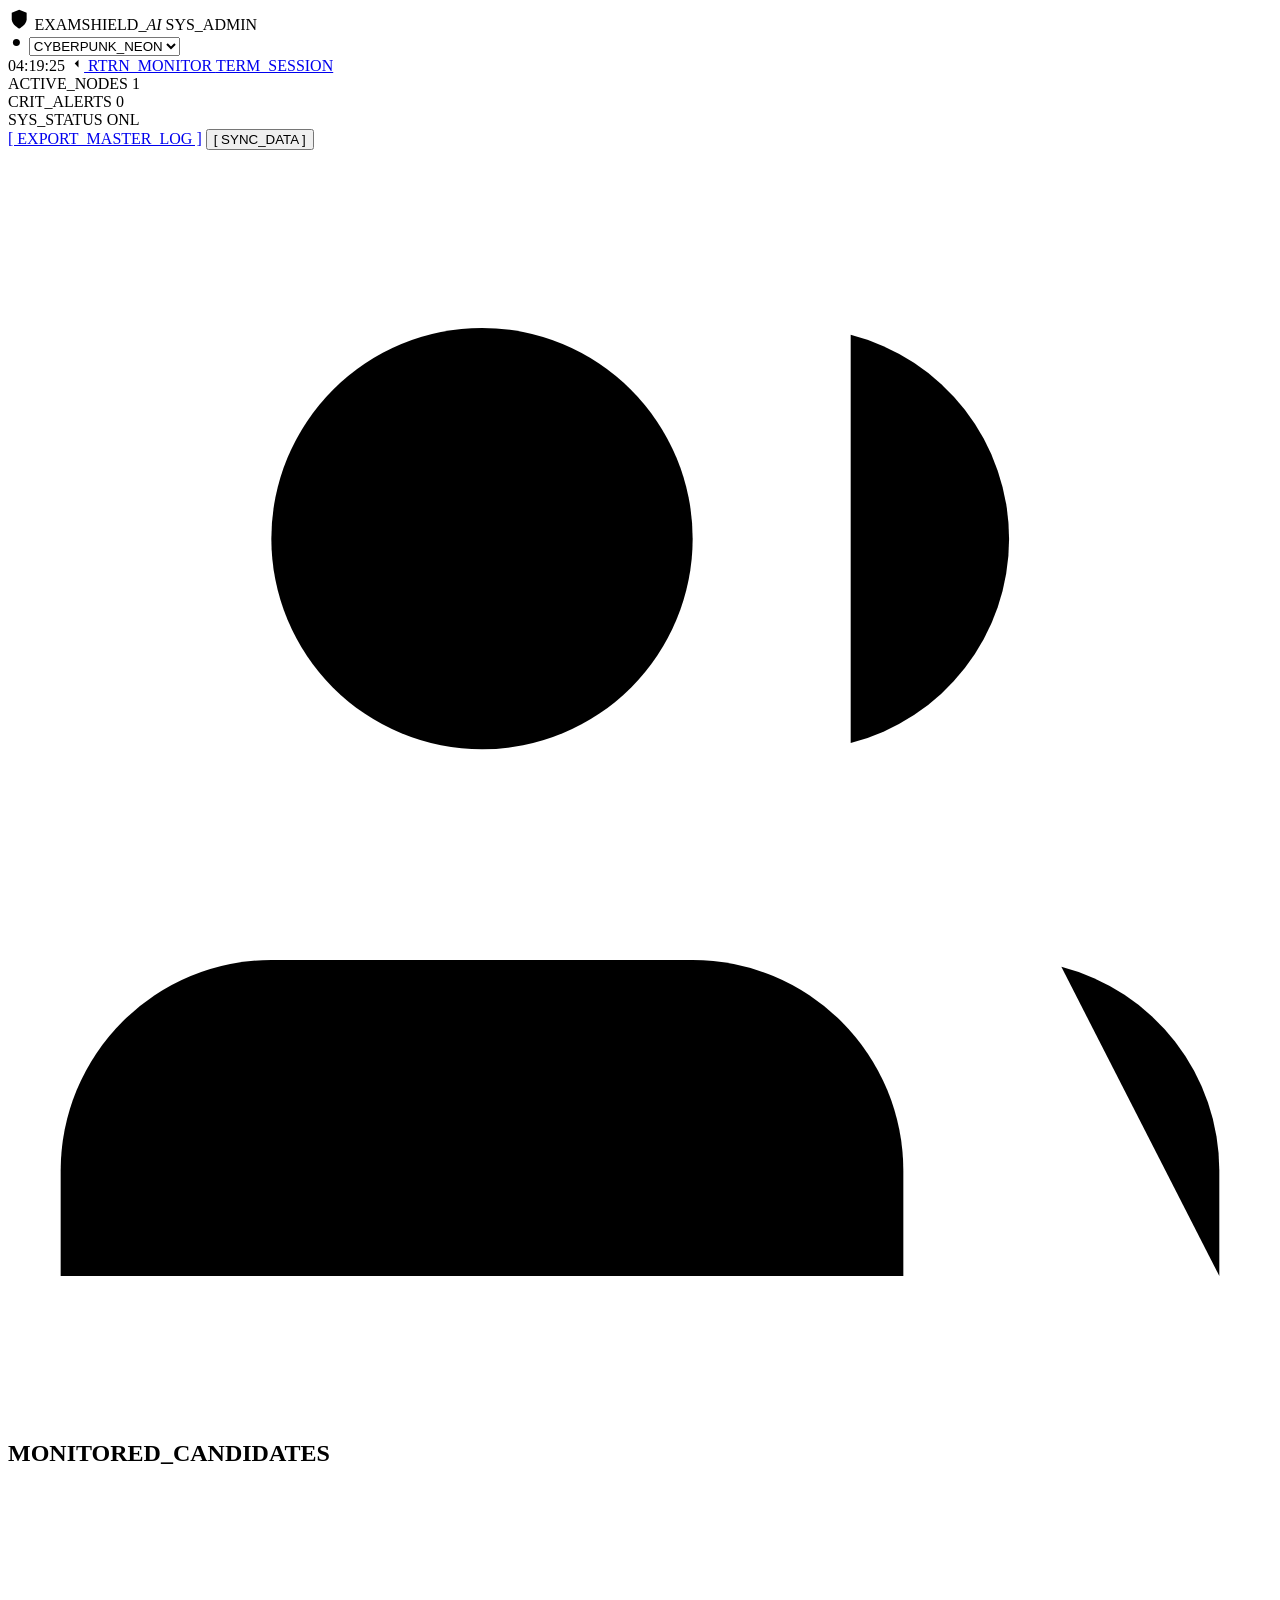
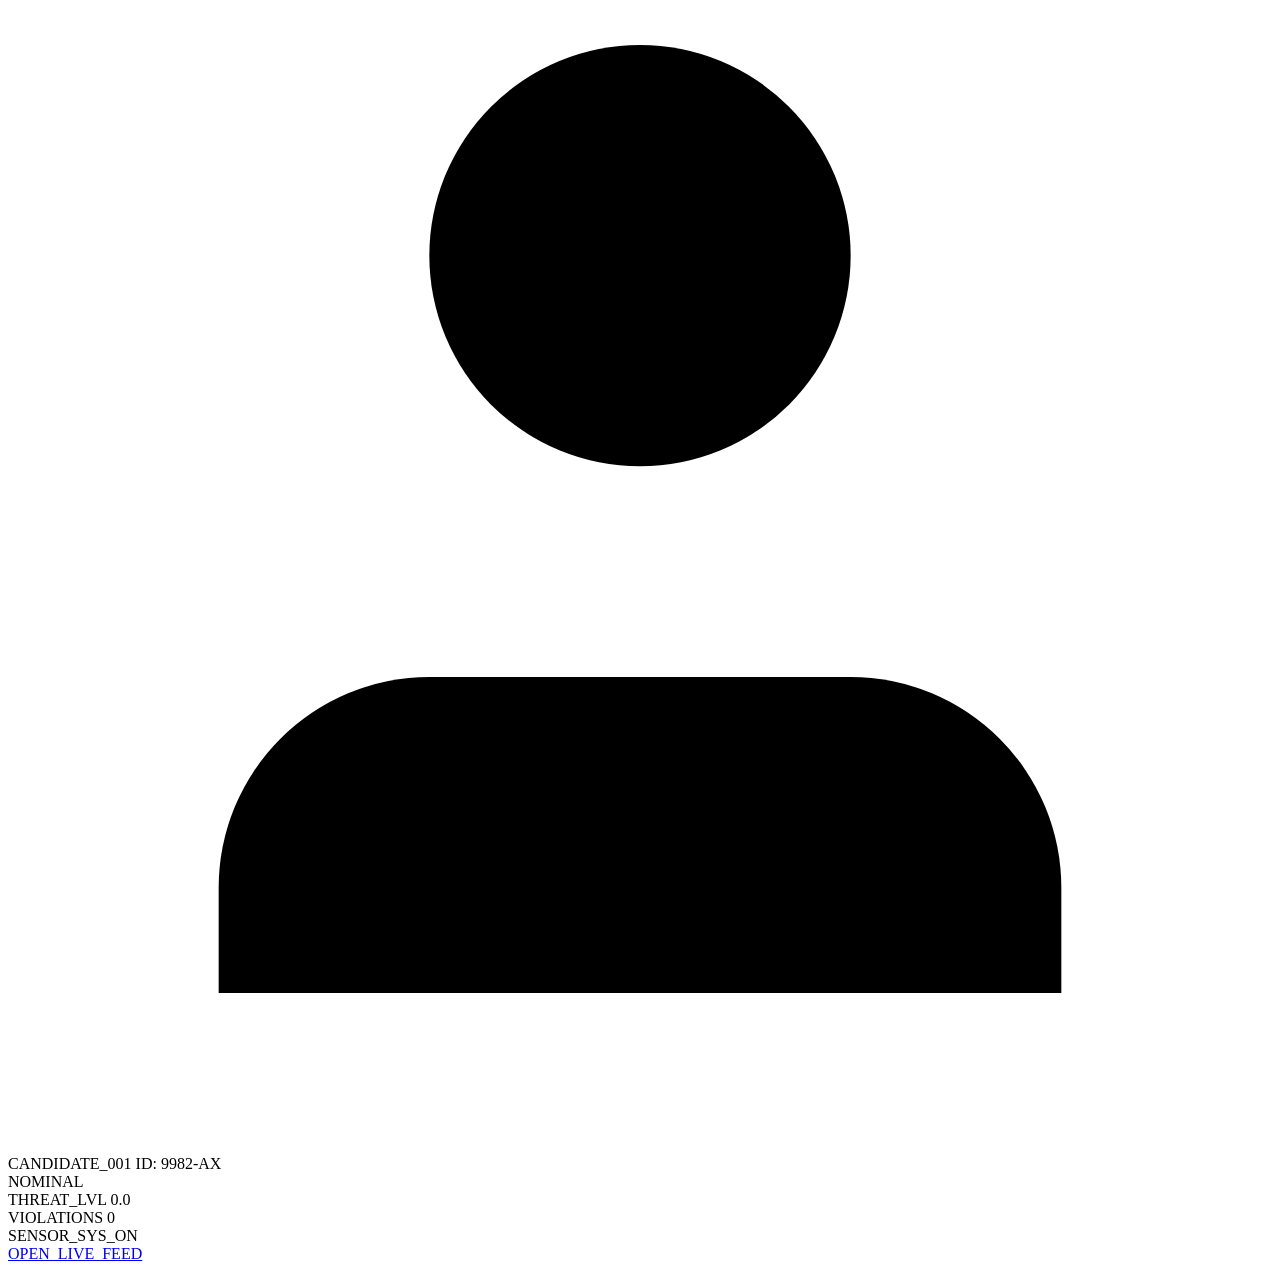
==== frontend/admin.html @ cbbd7104 "feat: production-ready ExamShield AI v1.0.0 Core system: - Real-time CV proctoring: YOLOv8n + MediaP" ====
<!DOCTYPE html>
<html lang="en">
<head>
  <meta charset="UTF-8" />
  <meta name="viewport" content="width=device-width, initial-scale=1.0" />
  <title>ExamShield AI — Admin Dashboard</title>
  <link rel="stylesheet" href="/static/admin.css" />
</head>
<body class="theme-cyberpunk">

<!-- Dynamic Ambient Background Orbs -->
<div class="ambient-container">
  <div class="ambient-orb orb-1"></div>
  <div class="ambient-orb orb-2"></div>
</div>

<header class="admin-header">
  <div class="brand">
    <svg class="icon" style="width:1.4rem; height:1.4rem; color:var(--cyan);" viewBox="0 0 24 24"><path d="M12 22s8-4 8-10V5l-8-3-8 3v7c0 6 8 10 8 10z"></path></svg>
    <span class="brand-name">EXAMSHIELD_<em>AI</em></span>
    <span class="badge-admin">SYS_ADMIN</span>
  </div>
  <div class="header-meta">
    <div class="theme-selector-wrap">
      <svg class="icon" style="width:1.05rem; height:1.05rem;" viewBox="0 0 24 24"><circle cx="12" cy="12" r="5"></circle><path d="M12 1v2M12 21v2M4.22 4.22l1.42 1.42M18.36 18.36l1.42 1.42M1 12h2M21 12h2M4.22 19.78l1.42-1.42M18.36 5.64l1.42-1.42"></path></svg>
      <select id="theme-select" class="theme-select" onchange="setTheme(this.value)" title="Select Design Theme">
        <option value="cyberpunk">CYBERPUNK_NEON</option>
        <option value="emerald">EMERALD_MATRIX</option>
        <option value="solar">SOLAR_CYBER</option>
        <option value="light">STUDIO_LIGHT</option>
      </select>
    </div>
    <span class="admin-clock" id="admin-clock">00:00:00</span>
    <a href="/" class="back-link">
      <svg class="icon" style="width:0.95rem; height:0.95rem;" viewBox="0 0 24 24"><polyline points="15 18 9 12 15 6"></polyline></svg>
      RTRN_MONITOR
    </a>
    <a href="/admin/logout" class="logout-link">TERM_SESSION</a>
  </div>
</header>

<div class="admin-toolbar">
  <div class="toolbar-stats">
    <div class="ts-item">
      <span class="ts-label">ACTIVE_NODES</span>
      <span class="ts-value">1</span>
    </div>
    <div class="ts-item">
      <span class="ts-label">CRIT_ALERTS</span>
      <span class="ts-value stat-high" id="alert-count">0</span>
    </div>
    <div class="ts-item">
      <span class="ts-label">SYS_STATUS</span>
      <span class="ts-value stat-low">ONL</span>
    </div>
  </div>
  <div class="toolbar-actions">
    <a href="/export" class="btn-sm">[ EXPORT_MASTER_LOG ]</a>
    <button class="btn-sm" onclick="location.reload()">[ SYNC_DATA ]</button>
  </div>
</div>

<div class="section-wrap">
  <h2 class="section-title">
    <svg class="icon" style="color:var(--cyan);" viewBox="0 0 24 24"><path d="M17 21v-2a4 4 0 0 0-4-4H5a4 4 0 0 0-4 4v2"></path><circle cx="9" cy="7" r="4"></circle><path d="M23 21v-2a4 4 0 0 0-3-3.87"></path><path d="M16 3.13a4 4 0 0 1 0 7.75"></path></svg>
    MONITORED_CANDIDATES
  </h2>
  
  <div class="candidate-grid">
    <div class="student-card" id="student-card-1">
      <div class="card-header">
        <div class="student-info">
          <div class="student-avatar">
            <svg class="icon" viewBox="0 0 24 24"><path d="M20 21v-2a4 4 0 0 0-4-4H8a4 4 0 0 0-4 4v2"></path><circle cx="12" cy="7" r="4"></circle></svg>
          </div>
          <div class="student-details">
            <span class="student-name">CANDIDATE_001</span>
            <span class="student-id">ID: 9982-AX</span>
          </div>
        </div>
        <span class="card-risk-badge low" id="card-risk-badge">NOMINAL</span>
      </div>
      
      <div class="card-metrics">
        <div class="metric-col">
          <span class="metric-label">THREAT_LVL</span>
          <span class="metric-val" id="card-score">0.0</span>
        </div>
        <div class="metric-col">
          <span class="metric-label">VIOLATIONS</span>
          <span class="metric-val" id="card-violations">0</span>
        </div>
      </div>
      
      <div class="card-live-state" id="card-tags">
        <span class="tag">SENSOR_SYS_ON</span>
      </div>
      
      <div class="card-footer">
        <a href="/" class="btn-view">OPEN_LIVE_FEED</a>
      </div>
    </div>
  </div>
</div>

<script>
// Theme Management Engine
const htmlBody = document.body;
const themeSelect = document.getElementById('theme-select');

function setTheme(themeName) {
  htmlBody.className = 'theme-' + themeName;
  localStorage.setItem('theme', themeName);
  if (themeSelect) themeSelect.value = themeName;
}

const savedTheme = localStorage.getItem('theme') || 'cyberpunk';
setTheme(savedTheme);

// Admin clock
setInterval(() => {
  const d = new Date();
  document.getElementById('admin-clock').textContent = 
    String(d.getHours()).padStart(2,'0') + ':' + 
    String(d.getMinutes()).padStart(2,'0') + ':' + 
    String(d.getSeconds()).padStart(2,'0');
}, 1000);

// Fetch summary for the grid
async function fetchSummary() {
  try {
    const res = await fetch('/status');
    const data = await res.json();
    
    document.getElementById('card-score').textContent = data.suspicion_score.toFixed(1);
    
    let totalViolations = 0;
    if (data.violations) {
      totalViolations = 
        data.violations.phone_detected + 
        data.violations.multiple_faces + 
        data.violations.head_turned + 
        data.violations.gaze_off_screen + 
        data.violations.mouth_open + 
        data.violations.identity_mismatch;
    }
      
    document.getElementById('card-violations').textContent = totalViolations;
    
    const card = document.getElementById('student-card-1');
    const badge = document.getElementById('card-risk-badge');
    
    card.classList.remove('high-risk', 'med-risk');
    badge.className = 'card-risk-badge';
    
    let isHighRisk = false;
    if(data.suspicion_score > 75) {
      card.classList.add('high-risk');
      badge.classList.add('high');
      badge.textContent = 'HIGH_RISK';
      isHighRisk = true;
    } else if(data.suspicion_score > 35) {
      card.classList.add('med-risk');
      badge.classList.add('medium');
      badge.textContent = 'ELEVATED';
    } else {
      badge.classList.add('low');
      badge.textContent = 'NOMINAL';
    }
    
    document.getElementById('alert-count').textContent = isHighRisk ? '1' : '0';
    
    // Live Tags
    const tagsDiv = document.getElementById('card-tags');
    tagsDiv.innerHTML = '';
    const addTag = (text, alert) => {
      const sp = document.createElement('span');
      sp.className = 'tag' + (alert ? ' alert' : '');
      sp.textContent = text;
      tagsDiv.appendChild(sp);
    };
    
    if(data.phone_detected) addTag('DEVICE_DET', true);
    if(data.identity_mismatch) addTag('ID_MISMATCH', true);
    if(data.face_count > 1) addTag('MULTI_FACE', true);
    if(data.face_count === 0) addTag('NO_FACE', true);
    if(data.head_direction !== 'forward') addTag('HEAD:'+data.head_direction.toUpperCase(), false);
    if(tagsDiv.innerHTML === '') addTag('SYS_CLEAR', false);
    
  } catch(e) { console.error('Error fetching admin summary:', e); }
}

setInterval(fetchSummary, 2000);
fetchSummary();
</script>

</body>
</html>
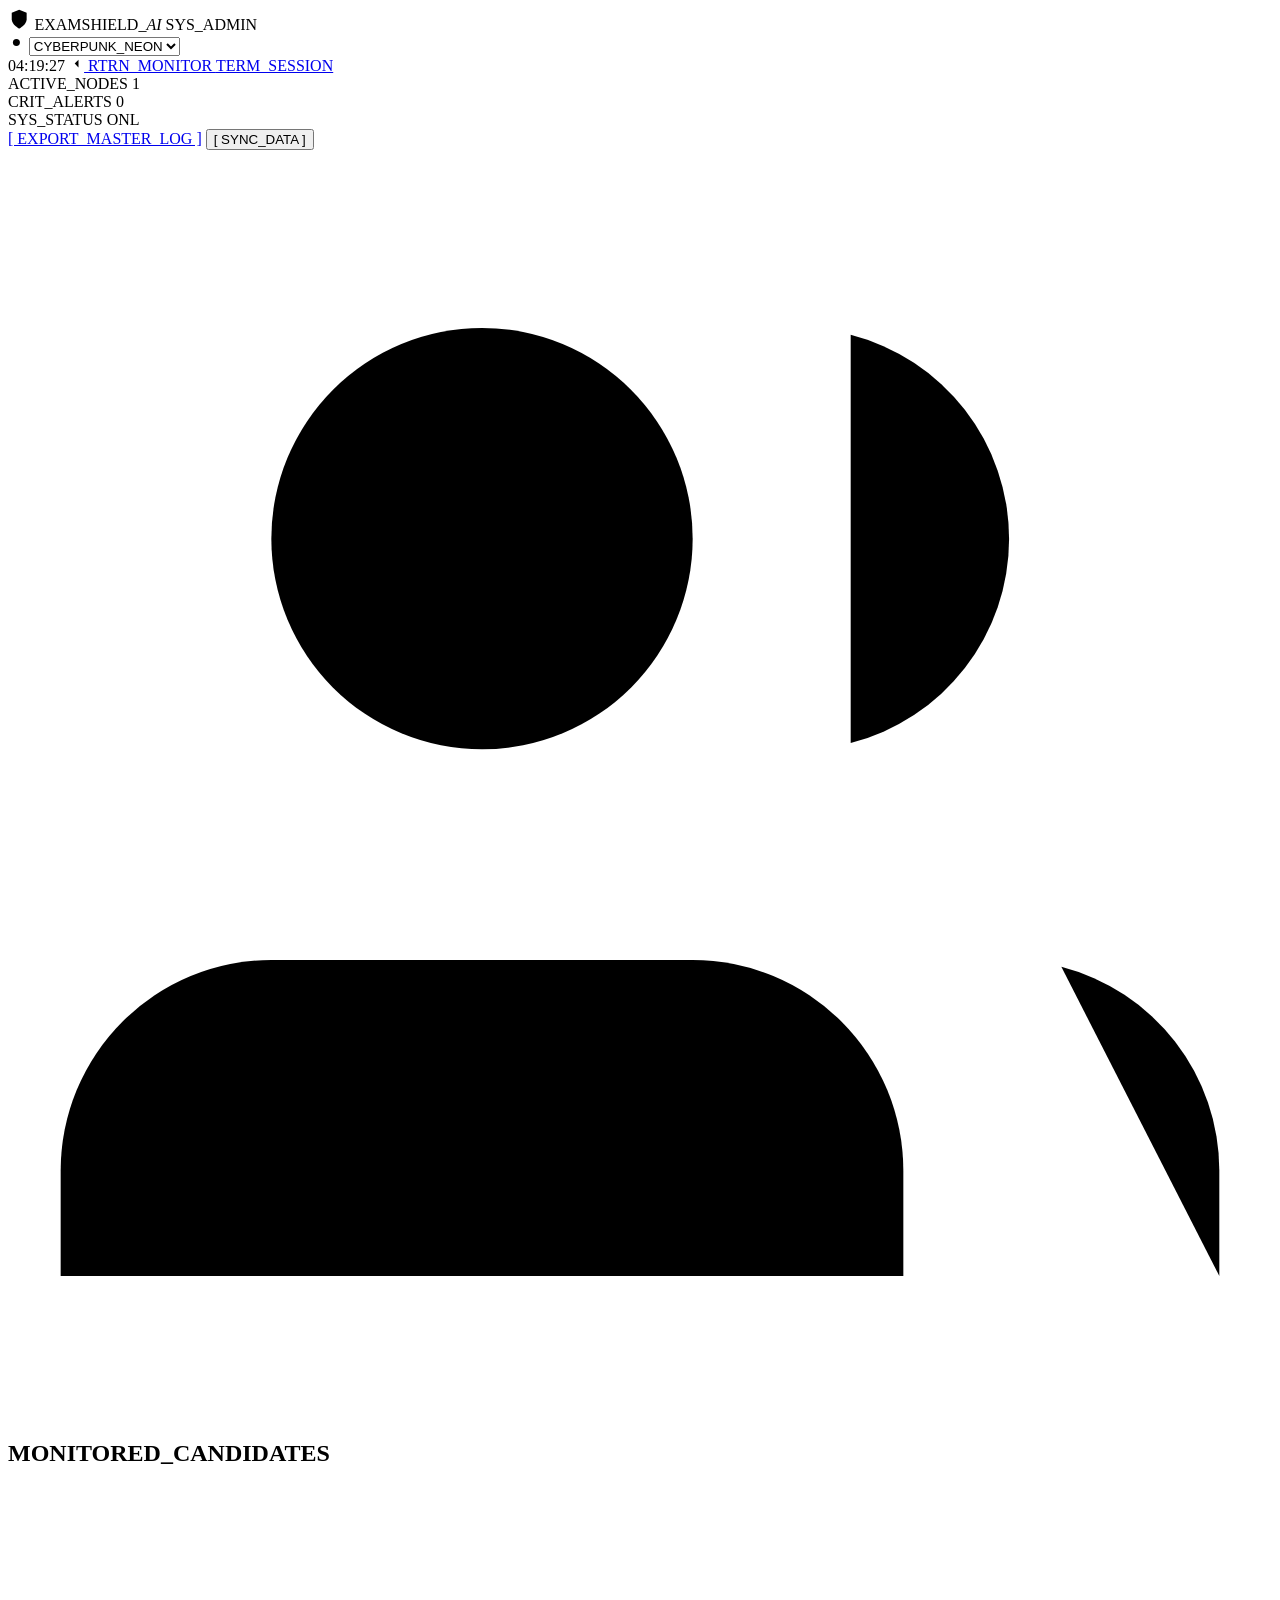
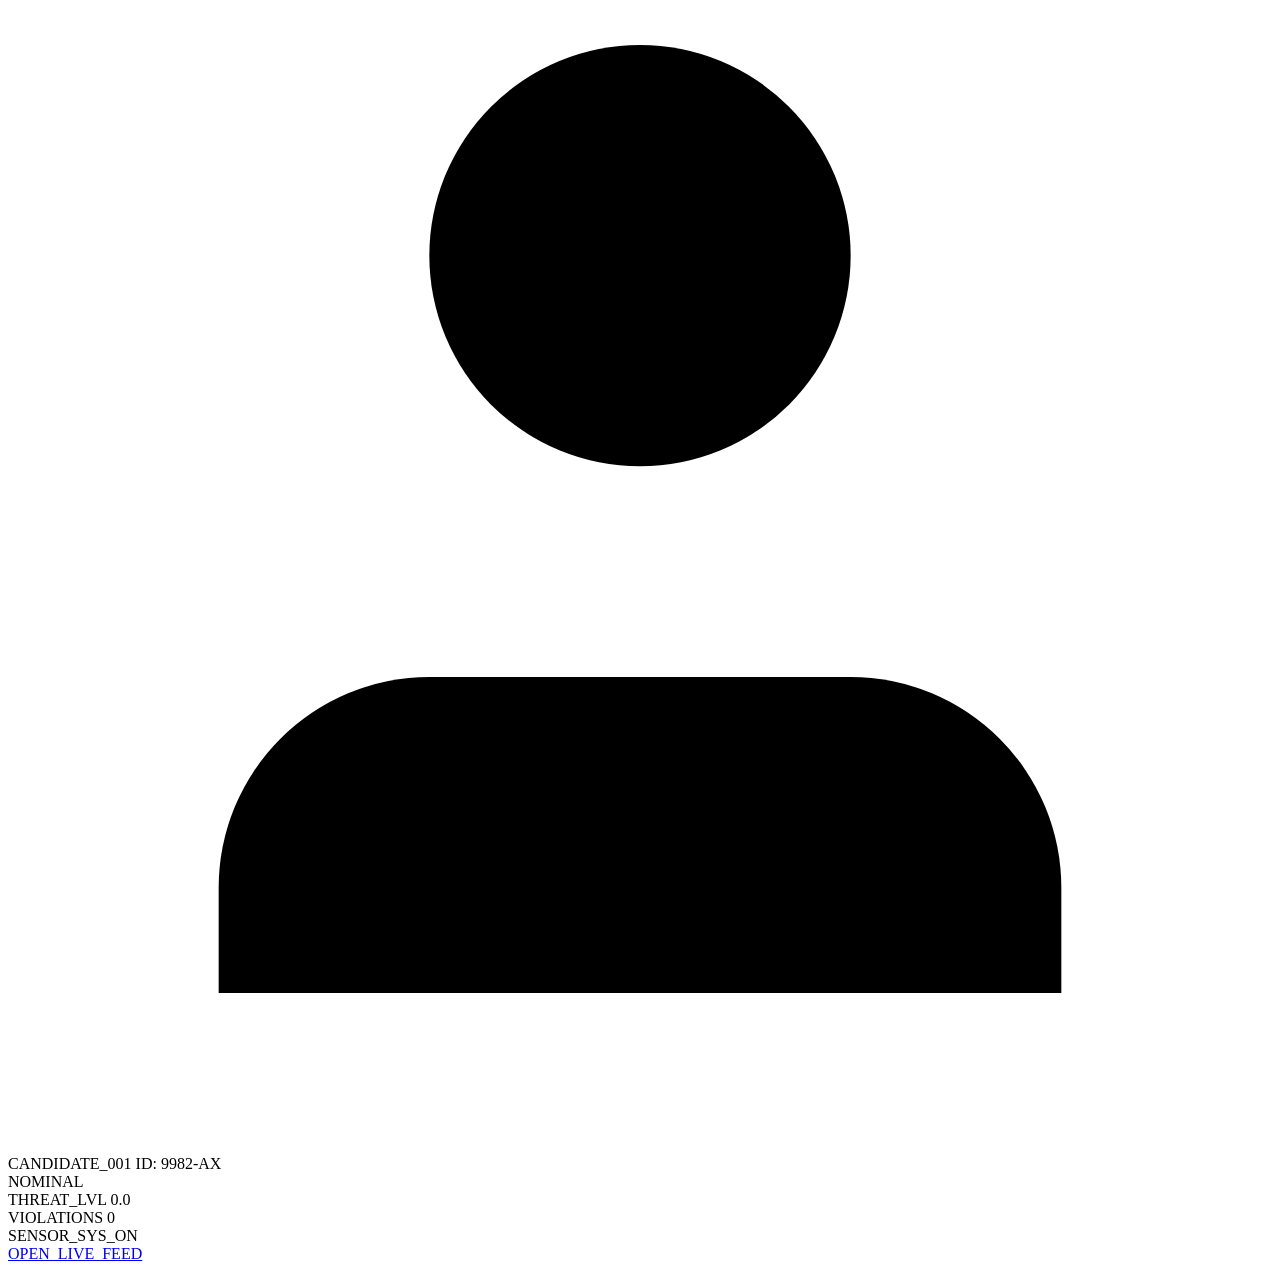
==== commit 86c094f5: "ui: candidate monitor and admin dashboard interfaces" ====
--- a/frontend/admin.html
+++ b/frontend/admin.html
@@ -196,3 +196,4 @@
 
 </body>
 </html>
+
